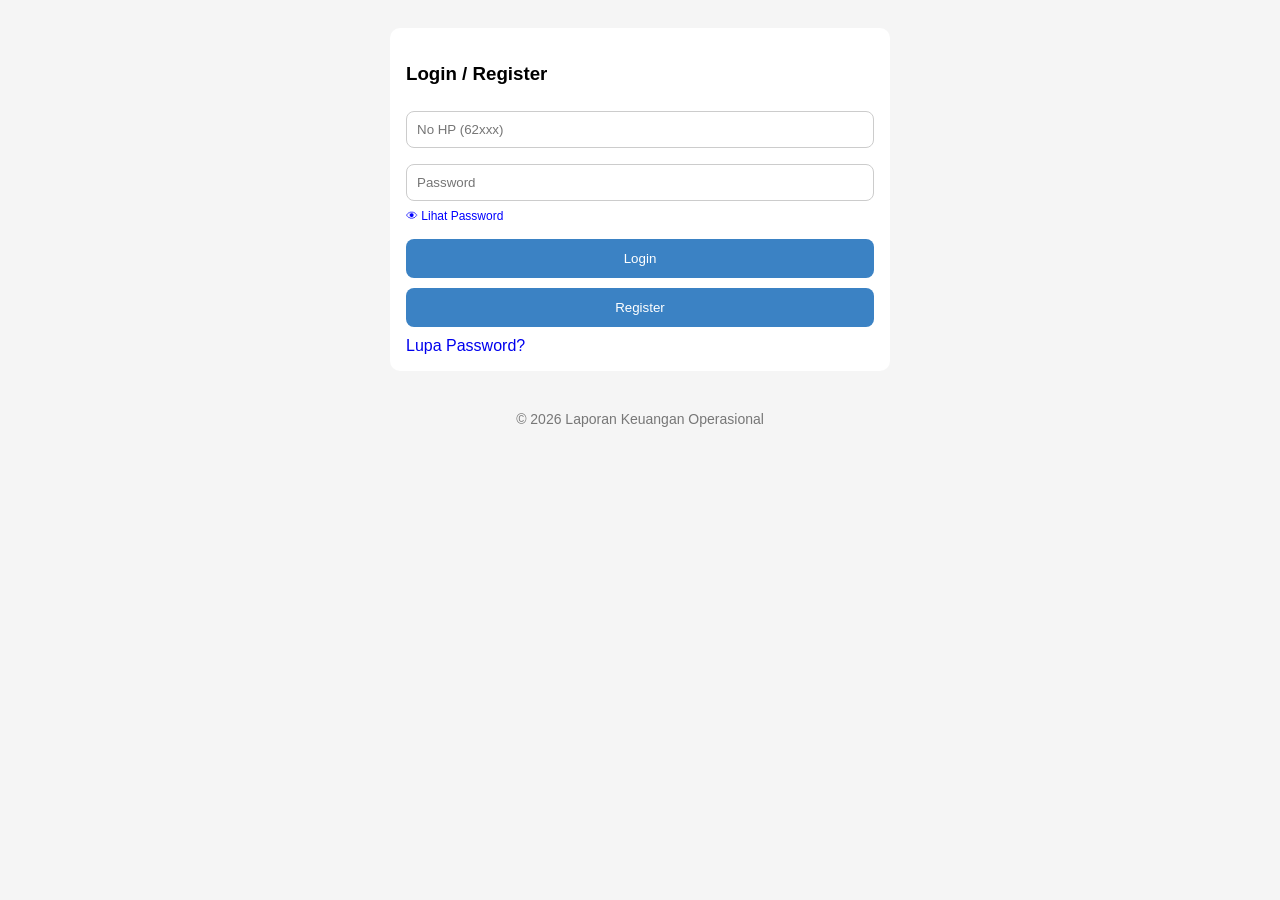
==== dashboard.html @ f5336e65 "Add files via upload" ====
<!DOCTYPE html>
<html>
<head>
<meta name="viewport" content="width=device-width, initial-scale=1">

<title>Dashboard</title>

<link rel="stylesheet" href="css/style.css">
<link rel="stylesheet" href="css/dashboard.css">
<link rel="preconnect" href="https://fonts.googleapis.com">
<link rel="preconnect" href="https://fonts.gstatic.com" crossorigin>

<link href="https://fonts.googleapis.com/css2?family=Inter:wght@400;500;600;700&display=swap" rel="stylesheet">
<style>

</style>

</head>

<body>

<div class="container">

  <div class="header">

      <div class="headerTop">

        <h2>Laporan Keuangan</h2>

        <div class="keepLoginBox">
          <span>Always<br>
            Login</span>

          <label class="switch">
            <input type="checkbox" id="rememberLogin">
            <span class="slider"></span>
          </label>
        </div>

      </div>

      <p>
        Login :
        <strong id="userInfo"></strong>
      </p>

      <div id="ringkasanBulan" class="ringkasanBulan">
        <div class="itemRingkasan">
          <span>Pemasukan:</span><br>
          <strong id="totalMasukBulan">Rp ...</strong>
        </div>

        <div class="itemRingkasan">
        <span>Pengeluaran:</span><br>
        <strong id="totalKeluarBulan">Rp ...</strong>
        </div>
      </div>

  </div>

  <div class="card">

    <div style="margin:0; padding:0; color:#777; font-size:12px;">Total Saldo :</div>

    <div id="saldo" class="saldo">
    Rp ...
    </div>

  </div>

  <div class="card">

      <p style="margin:0; padding:0; color:#777; font-size:12px;">Transaksi Terbaru :</p>

      <div id="listTransaksi">

        <div class="kosong">
        Loading...
        </div>

      </div>

  </div>

  <div class="menu">
    <div class="card">
        <p style="margin:0; padding:0; color:#777; font-size:12px;">Menu :</p>

          <button onclick="tambahPemasukan()">Pemasukan</button>
          <button onclick="tambahPengeluaran()">Pengeluaran</button>

          <button class="menuToggle" style="background-color: #333333;" onclick="toggleMenu()">
            Menu lainnya ▼
          </button>

        <div id="menuList" class="menuList hidden">


          <button onclick="lihatRiwayatTransaksi()">Riwayat Transaksi</button>
          <button onclick="lihatLaporan()">Laporan</button>

        </div>
    </div>
  </div>

  <div class="card">
      <button class="logoutBtn" onclick="logout()">
      Logout
      </button>
  </div>

</div>

<footer id="footer">
© 2026 Laporan Keuangan Operasional
</footer>

<script src="js/config.js"></script>
<script src="js/auth.js"></script>
<script src="js/utils.js"></script>
<script src="js/dashboard.js"></script>


</body>
</html>
---- css/style.css ----
body{
  background:#f5f5f5;
  padding:20px;
  font-family:'Inter', sans-serif;

}

.container{
  max-width:500px;
  margin:auto;
}

.card{
  background:white;
  padding:16px;
  border-radius:10px;
}

input{
  width:100%;
  padding:10px;
  margin:8px 0;
  border-radius:8px;
  border:1px solid #ccc;
  box-sizing:border-box;
}

button{
  width:100%;
  padding:12px;
  background:#3B82C4;
  color:white;
  border:none;
  border-radius:8px;
  cursor:pointer;
  display:block;
  margin-top:10px;
}

button:hover{
  background:#2F6FA8;
  transform:translateY(-2px);
}

button:active{
  transform:translateY(0);
}

button:disabled{
  background:#999;
  cursor:not-allowed;
}

#footer{
  text-align:center;
  margin-top:40px;
  color:#777;
  font-size:14px;
}
---- css/dashboard.css ----
.header{
  background:#3B82C4;
  color:white;
  padding:20px;
  border-radius:16px;
  margin-bottom: 20px;
}

.header h2 {
  margin-bottom: 5px;
  margin-top: 10px;
}

.header p {
  margin-top: 5px;
}

.card{
  background:white;
  border-radius:16px;
  padding:16px;
  margin-bottom:16px;
  box-shadow:0 2px 8px rgba(0,0,0,0.08);
}

.saldo{
  font-size:25px;
  font-weight:bold;
  text-align: center;
  padding: 10px;
}

.menu{
  display:grid;
  grid-template-columns:repeat(auto-fit, minmax(140px,1fr));
  gap:12px;
  margin-bottom:16px;
}

.menu button{
  padding:16px;
  border:none;
  border-radius:8px;
  background:#3B82C4;
  color:white;
  font-size:15px;
  cursor:pointer;
  transition:0.2s;
}

.menu button:hover{
  opacity:0.9;
  transform:translateY(-2px);
}

.menu button:active{
  transform:scale(0.98);
}

.logoutBtn{
  width:100%;
  padding:14px;
  border:none;
  border-radius:8px;
  background:#C75B5B;
  color:white;
  font-size:15px;
  font-weight:bold;
}

.transaksiItem{
  padding:12px 0;
  border-bottom:1px solid #eee;
}

.transaksiHeader{
  display:flex;
  justify-content:space-between;
  align-items:center;
  gap:10px;
}

.transaksiHeader > div:first-child{
  flex:1;
  min-width:0;
}

.transaksiHeader strong{
  display:-webkit-box;
  -webkit-line-clamp:2;
  -webkit-box-orient:vertical;
  overflow:hidden;
  white-space:normal;
}

.nominal{
  font-weight:bold;
  flex-shrink:0;
}

.jenis{
  font-size:13px;
  color:#777;
  margin-top:4px;
}

.kosong{
  text-align:center;
  color:#888;
  padding:20px;
}

.menuList {
  display: flex;
  flex-direction: column;
  gap: 10px;
}

.hidden {
  display: none;
}

.menuToggle {
  width: 100%;
  padding: 12px;
  border: none;
  border-radius: 8px;
  color: white;
  cursor: pointer;
}

.menuList button {
  width: 100%;
}

.tanggal{
  font-size: 12px;
  color: #888;
  margin-top: 4px;
}

.btnHapus{
  width: 70px;
  margin-left: auto;
  margin-top: 8px;
  padding: 6px 10px;
  font-size: 12px;
  border: none;
  border-radius: 8px;
  background: #C75B5B;
  color: white;
  cursor: pointer;
}

.btnHapus:hover{
  background: #A94444;
}

.loading{
  text-align:center;
  padding:20px;
  color:#666;
}

.ringkasanBulan{
  display:flex;
  gap:12px;
}

.itemRingkasan{
  flex:1;
  min-width:0; /* penting */
  background:rgba(255,255,255,0.15);
  padding:10px;
  border-radius:8px;
}

.itemRingkasan strong{
  color:white;
  font-size:clamp(13px, 3.5vw, 15px);
  font-weight:600;
}

#totalMasukBulan{
  color:#d2fce1;
}

#totalKeluarBulan{
  color:#fdd3d3;
}

.headerTop{
  display:flex;
  justify-content:space-between;
  align-items:center;
  margin-bottom:8px;
}

.keepLoginBox{
  display:flex;
  align-items:center;
  gap:8px;
  font-size:11px;
  color:white;
  font-weight:500;
}

.switch{
  position:relative;
  display:inline-block;
  width:44px;
  height:24px;
}

.switch input{
  opacity:0;
  width:0;
  height:0;
}

.slider{
  position:absolute;
  inset:0;
  cursor:pointer;
  background:#d1d5db;
  border-radius:999px;
  transition:.25s;
}

.slider:before{
  content:"";
  position:absolute;
  width:18px;
  height:18px;
  left:3px;
  top:3px;
  background:white;
  border-radius:50%;
  transition:.25s;
}

.switch input:checked + .slider{
  background:#22c55e;
}

.switch input:checked + .slider:before{
  transform:translateX(20px);
}

@media (max-width:375px){

  .ringkasanBulan{
    flex-direction:column;
  }

}
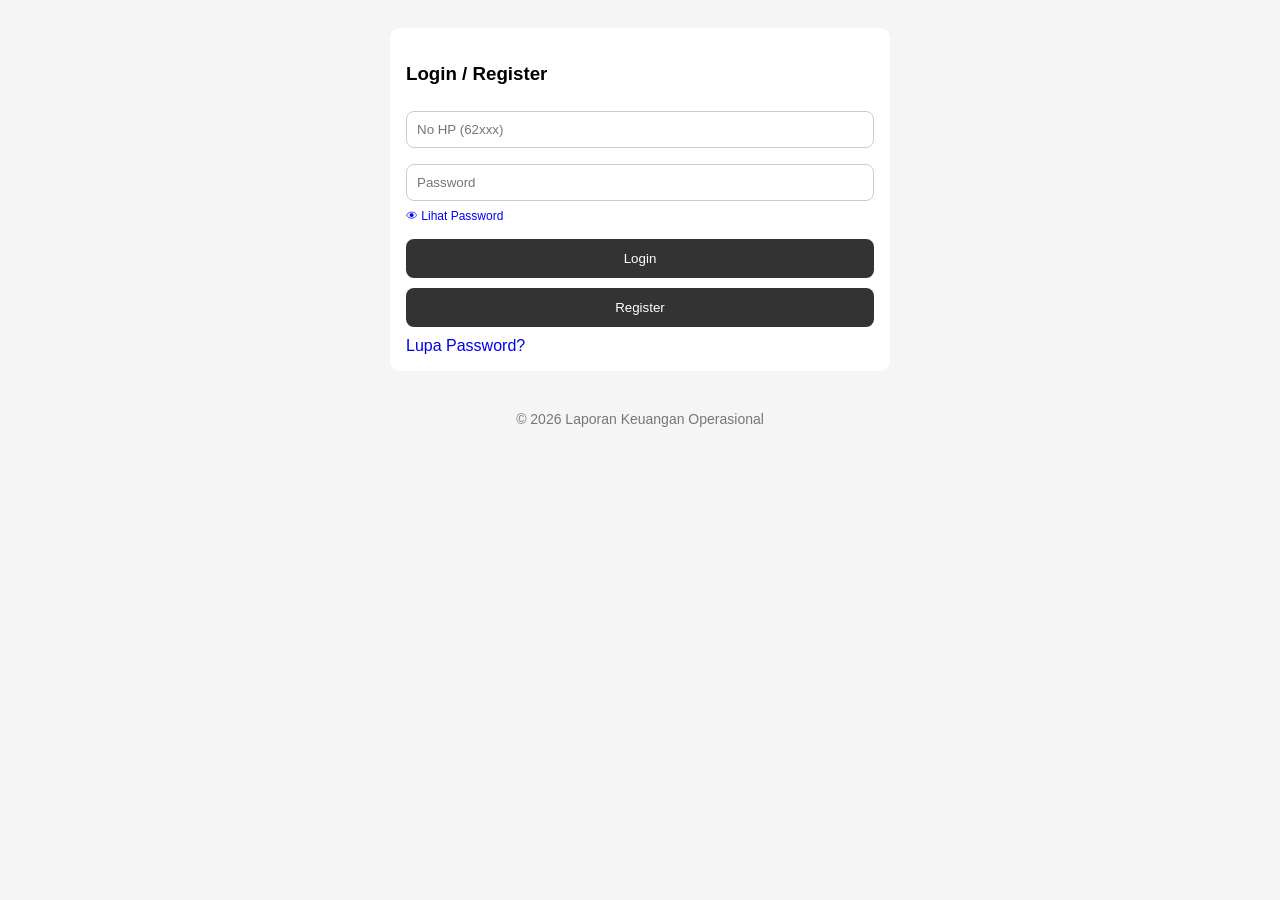
==== commit ef8e5b93: "Add files via upload" ====
--- a/dashboard.html
+++ b/dashboard.html
@@ -56,17 +56,19 @@
         </div>
       </div>
 
+      <div class="itemRingkasan" style="margin-top:16px;">
+
+          <div style="margin:0; padding:0; color:white; font-size:12px;">Total Saldo :</div>
+
+            <div id="saldo" class="saldo">
+              Rp ...
+            </div>
+
+      </div>
+
   </div>
 
-  <div class="card">
-
-    <div style="margin:0; padding:0; color:#777; font-size:12px;">Total Saldo :</div>
-
-    <div id="saldo" class="saldo">
-    Rp ...
-    </div>
-
-  </div>
+  
 
   <div class="card">
 
@@ -87,7 +89,7 @@
         <p style="margin:0; padding:0; color:#777; font-size:12px;">Menu :</p>
 
           <button onclick="tambahPemasukan()">Pemasukan</button>
-          <button onclick="tambahPengeluaran()">Pengeluaran</button>
+          <button onclick="tambahPengeluaran()" id="btnPengeluaran">Pengeluaran</button>
 
           <button class="menuToggle" style="background-color: #333333;" onclick="toggleMenu()">
             Menu lainnya ▼
--- a/css/style.css
+++ b/css/style.css
@@ -28,7 +28,7 @@
 button{
   width:100%;
   padding:12px;
-  background:#3B82C4;
+  background:#333333;
   color:white;
   border:none;
   border-radius:8px;
@@ -38,7 +38,7 @@
 }
 
 button:hover{
-  background:#2F6FA8;
+  background:#666666;
   transform:translateY(-2px);
 }
 
--- a/css/dashboard.css
+++ b/css/dashboard.css
@@ -1,5 +1,5 @@
 .header{
-  background:#3B82C4;
+  background:#333333;
   color:white;
   padding:20px;
   border-radius:16px;
@@ -16,7 +16,7 @@
 }
 
 .card{
-  background:white;
+  background:#ffffff;
   border-radius:16px;
   padding:16px;
   margin-bottom:16px;
@@ -41,11 +41,15 @@
   padding:16px;
   border:none;
   border-radius:8px;
-  background:#3B82C4;
+  background:#666666;
   color:white;
   font-size:15px;
   cursor:pointer;
   transition:0.2s;
+}
+
+#btnPengeluaran{
+  background:#666666;
 }
 
 .menu button:hover{
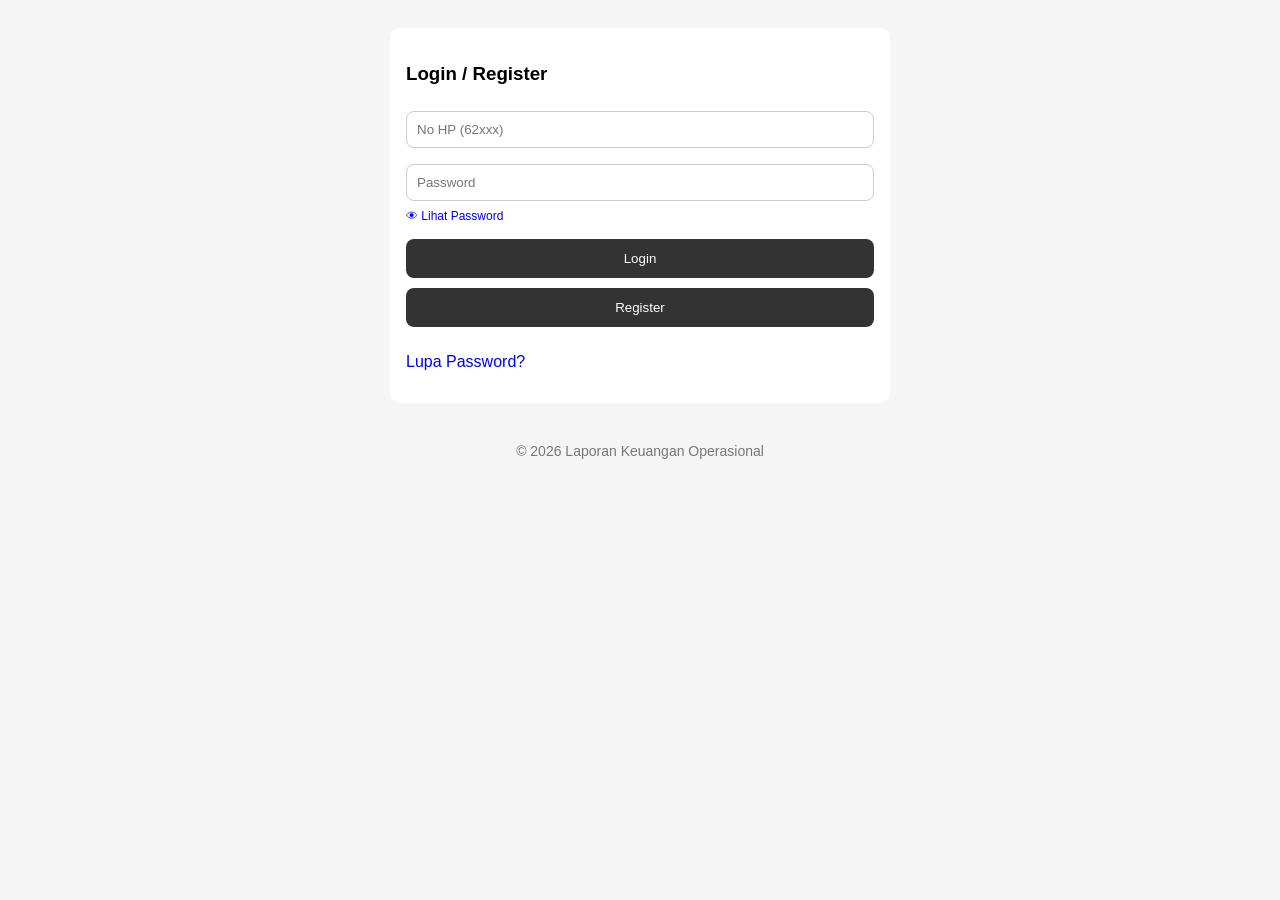
==== commit 3d968dbd: "Add files via upload" ====
--- a/dashboard.html
+++ b/dashboard.html
@@ -2,6 +2,8 @@
 <html>
 <head>
 <meta name="viewport" content="width=device-width, initial-scale=1">
+<link rel="manifest" href="/manifest.json">
+<meta name="theme-color" content="#000000">
 
 <title>Dashboard</title>
 
@@ -28,13 +30,20 @@
         <h2>Laporan Keuangan</h2>
 
         <div class="keepLoginBox">
-          <span>Always<br>
-            Login</span>
 
-          <label class="switch">
-            <input type="checkbox" id="rememberLogin">
-            <span class="slider"></span>
-          </label>
+          <div class="switchRow">
+            <span>Always<br>Login</span>
+
+            <label class="switch">
+              <input type="checkbox" id="rememberLogin">
+              <span class="slider"></span>
+            </label>
+          </div>
+
+          <button class="btnProfile" onclick="aturProfil()">
+            Profil
+          </button>
+
         </div>
 
       </div>
--- a/css/dashboard.css
+++ b/css/dashboard.css
@@ -207,6 +207,15 @@
   font-size:11px;
   color:white;
   font-weight:500;
+  flex-direction: column;
+  align-items: flex-end; /* biar tetap ke kanan */
+
+}
+
+.switchRow{
+  display: flex;
+  align-items: center;
+  gap: 10px;
 }
 
 .switch{
@@ -257,4 +266,20 @@
     flex-direction:column;
   }
 
+}
+
+/* ==================== btn profile ====================== */
+
+.btnProfile{
+  font-size: 12px;
+  padding: 6px 10px;
+  border: none;
+  border-radius: 8px;
+  background: #444444;
+  color: white;
+  cursor: pointer;
+}
+
+.btnProfile:hover{
+  background: #666666;
 }
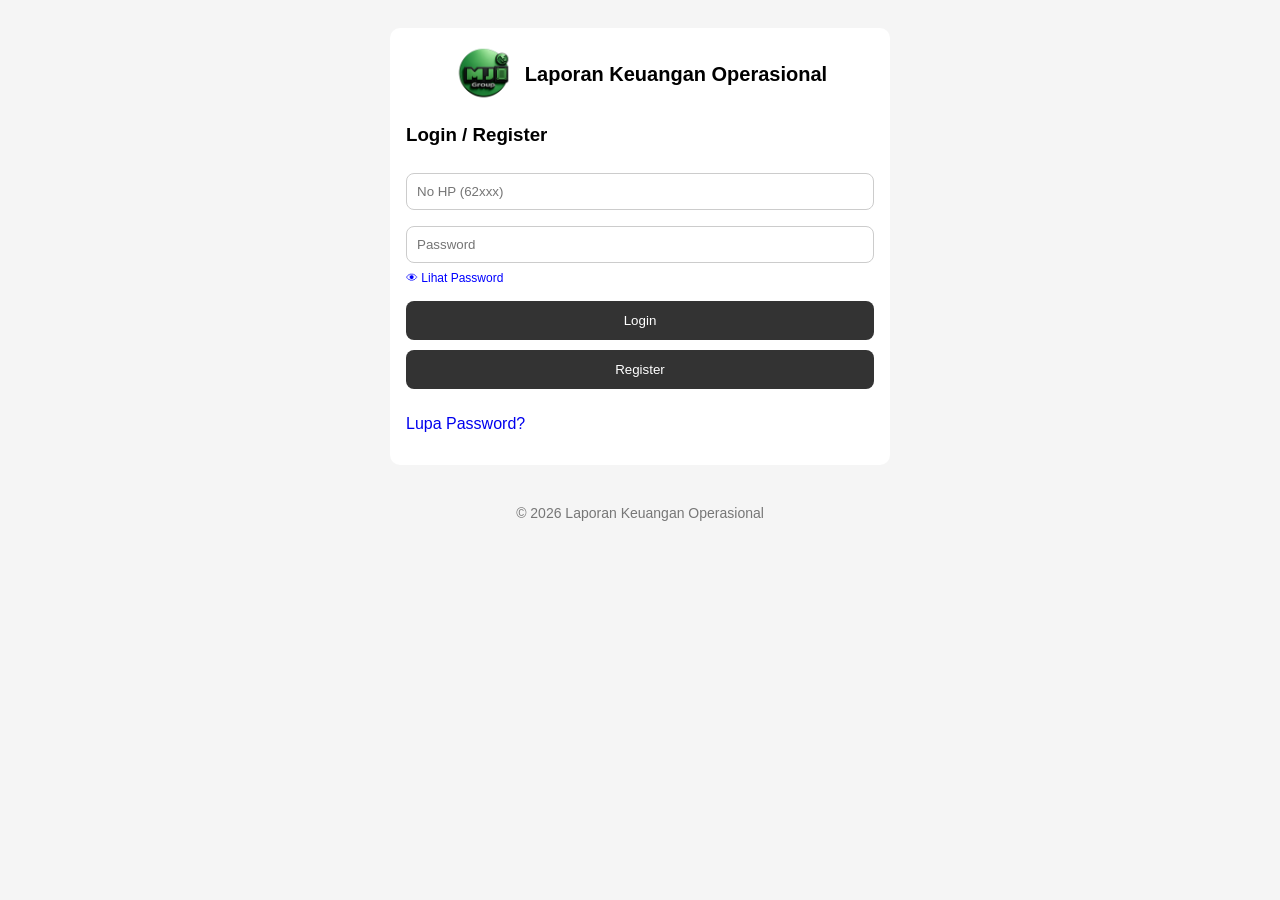
==== commit cf38e2ee: "Add files via upload" ====
--- a/dashboard.html
+++ b/dashboard.html
@@ -27,7 +27,20 @@
 
       <div class="headerTop">
 
-        <h2>Laporan Keuangan</h2>
+        <div class="appTitle">
+
+          <img
+            src="./logo.png"
+            alt="Logo"
+            class="logoDashboard"
+          >
+
+          <div class="appText">
+            <div>Laporan Keuangan</div>
+            <div>Operasional</div>
+          </div>
+
+        </div>
 
         <div class="keepLoginBox">
 
--- a/css/dashboard.css
+++ b/css/dashboard.css
@@ -193,12 +193,7 @@
   color:#fdd3d3;
 }
 
-.headerTop{
-  display:flex;
-  justify-content:space-between;
-  align-items:center;
-  margin-bottom:8px;
-}
+
 
 .keepLoginBox{
   display:flex;
@@ -282,4 +277,43 @@
 
 .btnProfile:hover{
   background: #666666;
+}
+
+.headerTop{
+  display:flex;
+  justify-content:space-between;
+  align-items:center;
+  gap:10px;
+}
+
+.appTitle{
+  display:flex;
+  align-items:center;
+  gap:10px;
+}
+
+.logoDashboard{
+  width:60px;
+  height:60px;
+  object-fit:contain;
+}
+
+.appTitle h2{
+  margin:0;
+  font-size:18px;
+}
+
+.appText{
+  display:flex;
+  flex-direction:column;
+  line-height:1.1;
+}
+
+.appText div:first-child{
+  font-size:16px;
+  font-weight:600;
+}
+
+.appText div:last-child{
+  font-size:14px;
 }
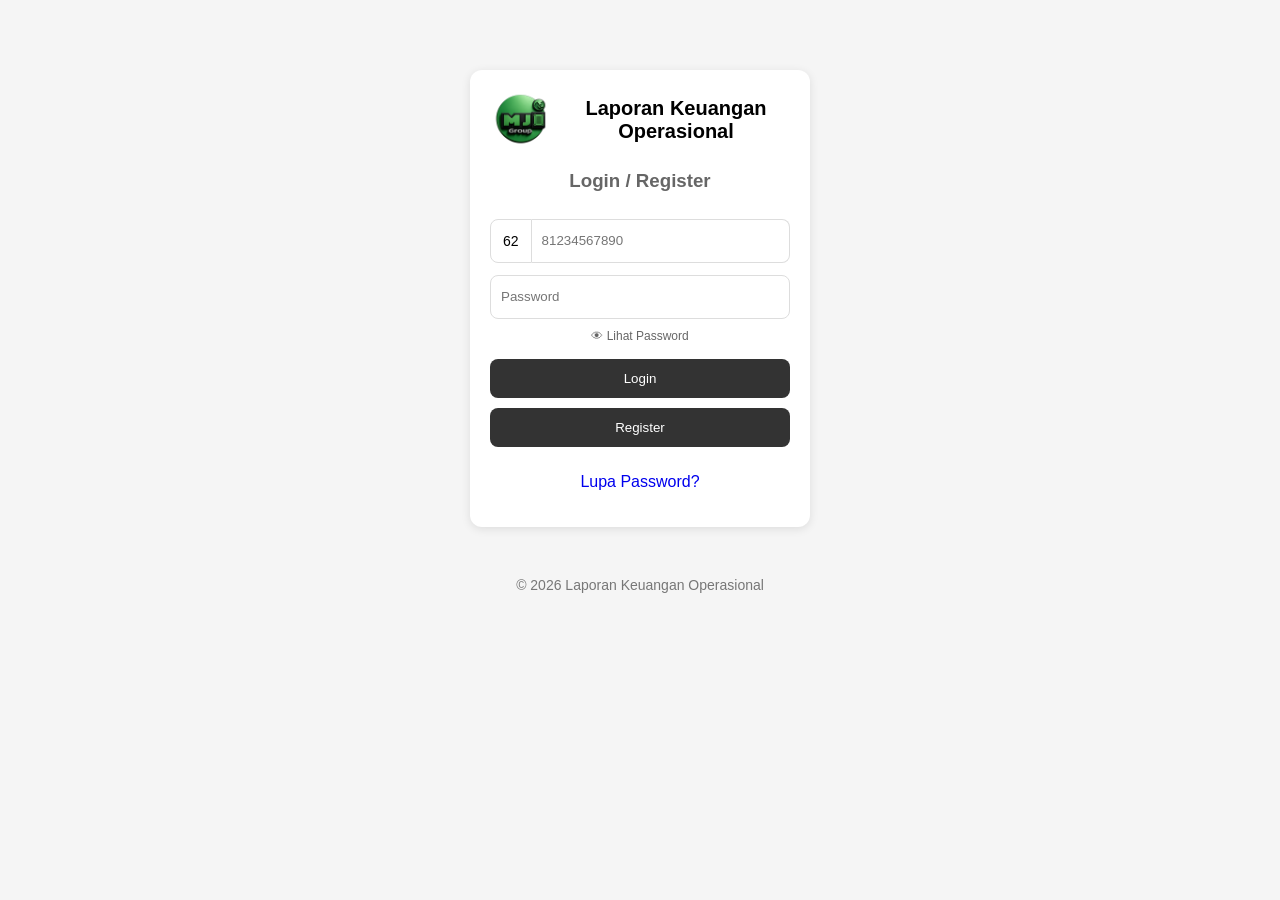
==== commit 9c6ec639: "Add files via upload" ====
--- a/dashboard.html
+++ b/dashboard.html
@@ -3,7 +3,7 @@
 <head>
 <meta name="viewport" content="width=device-width, initial-scale=1">
 <link rel="manifest" href="/manifest.json">
-<meta name="theme-color" content="#000000">
+<meta name="theme-color" content="#f5f7fb">
 
 <title>Dashboard</title>
 
--- a/css/style.css
+++ b/css/style.css
@@ -2,7 +2,7 @@
   background:#f5f5f5;
   padding:20px;
   font-family:'Inter', sans-serif;
-
+  margin: 0;
 }
 
 .container{
@@ -12,7 +12,6 @@
 
 .card{
   background:white;
-  padding:16px;
   border-radius:10px;
 }
 
--- a/css/dashboard.css
+++ b/css/dashboard.css
@@ -1,3 +1,7 @@
+body {
+  margin: 0;
+}
+
 .header{
   background:#333333;
   color:white;
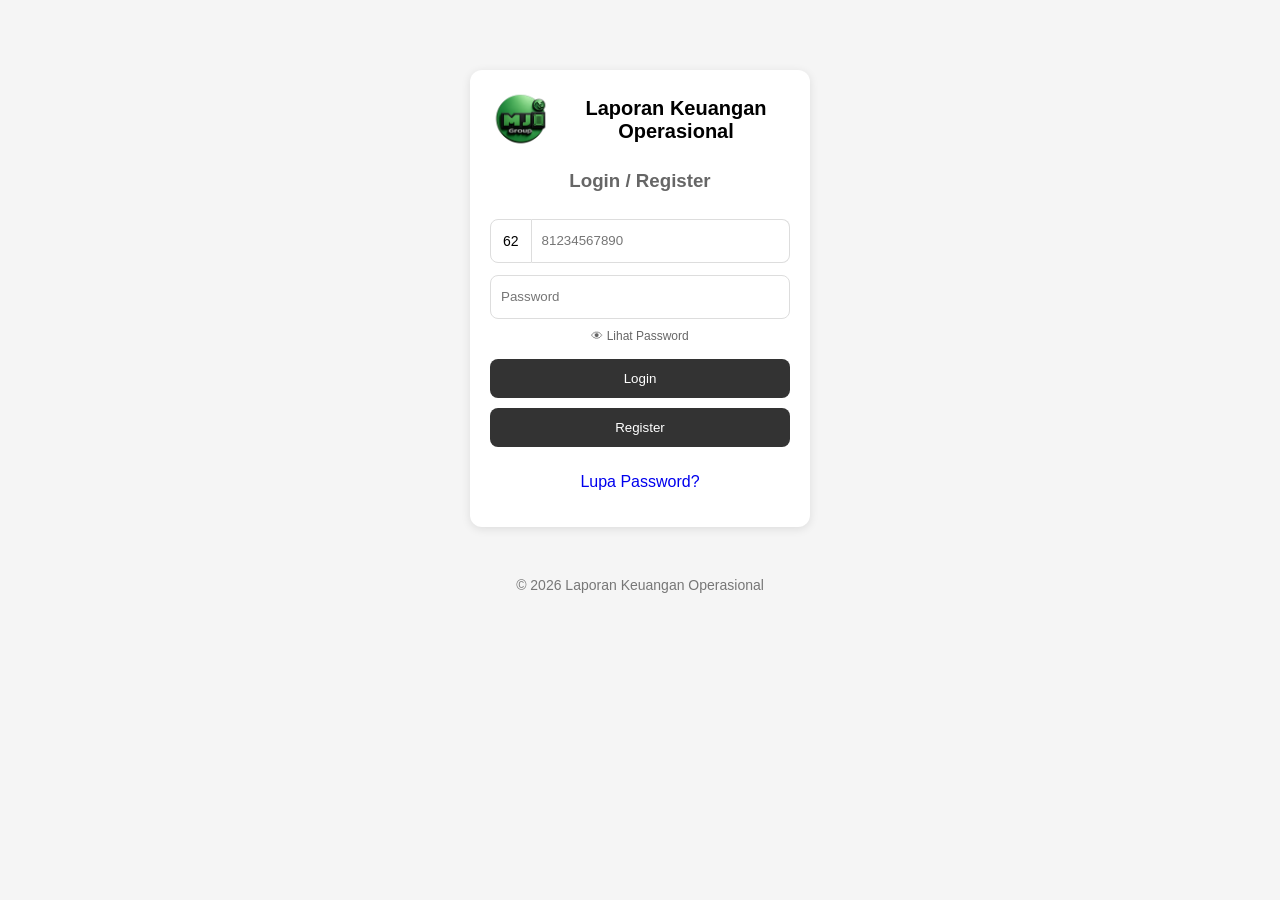
==== commit cef4e96b: "Add files via upload" ====
--- a/dashboard.html
+++ b/dashboard.html
@@ -3,7 +3,7 @@
 <head>
 <meta name="viewport" content="width=device-width, initial-scale=1">
 <link rel="manifest" href="/manifest.json">
-<meta name="theme-color" content="#f5f7fb">
+<meta name="theme-color" content="#f5f5f5">
 
 <title>Dashboard</title>
 
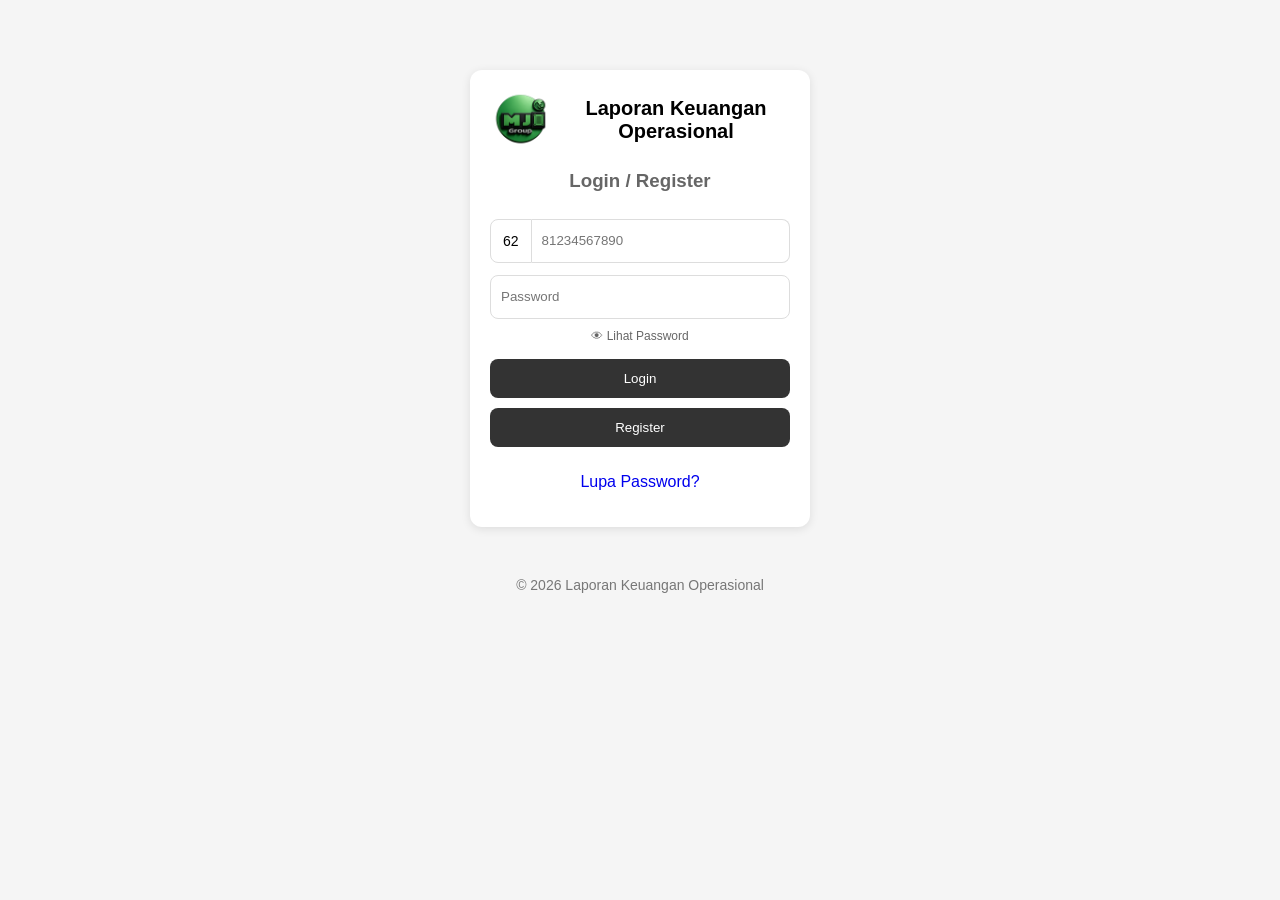
==== commit 8e80ed88: "Add files via upload" ====
--- a/dashboard.html
+++ b/dashboard.html
@@ -9,6 +9,8 @@
 
 <link rel="stylesheet" href="css/style.css">
 <link rel="stylesheet" href="css/dashboard.css">
+<link rel="stylesheet" href="css/navigasi.css">
+
 <link rel="preconnect" href="https://fonts.googleapis.com">
 <link rel="preconnect" href="https://fonts.gstatic.com" crossorigin>
 
@@ -52,10 +54,6 @@
               <span class="slider"></span>
             </label>
           </div>
-
-          <button class="btnProfile" onclick="aturProfil()">
-            Profil
-          </button>
 
         </div>
 
@@ -113,36 +111,42 @@
           <button onclick="tambahPemasukan()">Pemasukan</button>
           <button onclick="tambahPengeluaran()" id="btnPengeluaran">Pengeluaran</button>
 
-          <button class="menuToggle" style="background-color: #333333;" onclick="toggleMenu()">
-            Menu lainnya ▼
-          </button>
-
-        <div id="menuList" class="menuList hidden">
-
-
-          <button onclick="lihatRiwayatTransaksi()">Riwayat Transaksi</button>
-          <button onclick="lihatLaporan()">Laporan</button>
-
-        </div>
     </div>
-  </div>
-
-  <div class="card">
-      <button class="logoutBtn" onclick="logout()">
-      Logout
-      </button>
   </div>
 
 </div>
 
-<footer id="footer">
-© 2026 Laporan Keuangan Operasional
-</footer>
+<div class="bottomNav">
+
+  <button data-menu="dashboard" onclick="lihatDashboard()">
+    <span>🏠</span>
+    <small>Home</small>
+  </button>
+
+  <button data-menu="laporan" onclick="lihatRiwayatTransaksi()">
+    <span>📊</span>
+    <small>Laporan</small>
+  </button>
+
+  <button data-menu="user-profil" onclick="lihatProfil()">
+    <span>👤</span>
+    <small>Profil</small>
+  </button>
+
+  <button data-menu="dompet" onclick="logout()">
+    <span>↪️</span>
+    <small>Logout</small>
+  </button>
+
+</div>
 
 <script src="js/config.js"></script>
+<script src="js/api.js"></script>
 <script src="js/auth.js"></script>
 <script src="js/utils.js"></script>
 <script src="js/dashboard.js"></script>
+<script src="js/nav.js"></script>
+
 
 
 </body>
--- a/css/style.css
+++ b/css/style.css
@@ -3,6 +3,8 @@
   padding:20px;
   font-family:'Inter', sans-serif;
   margin: 0;
+  padding-bottom: 90px;
+
 }
 
 .container{
@@ -58,3 +60,181 @@
 }
 
 
+/* =====================================================
+   SKELETON - PULSE
+   ===================================================== */
+
+.skeleton{
+  display:inline-block;
+  background:#e5e7eb;
+  border-radius:6px;
+
+  animation:
+    skeletonPulse 1.2s infinite ease-in-out;
+}
+
+
+.skeletonSaldo{
+  width:160px;
+  height:28px;
+}
+
+
+.skeletonNominal{
+  width:110px;
+  height:20px;
+}
+
+
+.skeletonKategori{
+  width:100px;
+  height:18px;
+  margin-bottom:8px;
+}
+
+
+.skeletonKeterangan{
+  width:150px;
+  height:14px;
+  margin-bottom:8px;
+}
+
+
+.skeletonTanggal{
+  width:120px;
+  height:13px;
+}
+
+
+.skeletonTransaksi{
+  min-height:70px;
+}
+
+
+/* =====================================================
+   ANIMASI PULSE
+   ===================================================== */
+
+@keyframes skeletonPulse{
+
+  0%{
+    opacity:.5;
+  }
+
+  50%{
+    opacity:1;
+  }
+
+  100%{
+    opacity:.5;
+  }
+
+}
+
+
+/* =====================================================
+   SKELETON BULAN - SHIMMER
+   ===================================================== */
+
+.skeletonBulan{
+
+  height:40px;
+  margin-bottom:10px;
+  border-radius:10px;
+
+  background:linear-gradient(
+    90deg,
+    #eeeeee 25%,
+    #f8f8f8 50%,
+    #eeeeee 75%
+  );
+
+  background-size:200% 100%;
+
+  animation:
+    skeletonShimmer 1.2s infinite linear;
+}
+
+
+/* =====================================================
+   ANIMASI SHIMMER
+   ===================================================== */
+
+@keyframes skeletonShimmer{
+
+  0%{
+    background-position:200% 0;
+  }
+
+  100%{
+    background-position:-200% 0;
+  }
+
+}
+
+.skeleton{
+  display:inline-block;
+  background:#e5e7eb;
+  border-radius:6px;
+  animation:skeletonProfil 1.2s infinite ease-in-out;
+}
+
+.skeletonProfilNama{
+  width:140px;
+  height:20px;
+}
+
+.skeletonProfilJabatan{
+  width:100px;
+  height:16px;
+}
+
+.skeletonProfilGmail{
+  width:180px;
+  height:16px;
+}
+
+@keyframes skeletonProfil{
+
+  0%{
+    opacity:.5;
+  }
+
+  50%{
+    opacity:1;
+  }
+
+  100%{
+    opacity:.5;
+  }
+
+}
+
+.skeletonSummary {
+  display: inline-block;
+  width: 100px;
+  height: 18px;
+  border-radius: 6px;
+
+  background: linear-gradient(
+    90deg,
+    #eeeeee 25%,
+    #f7f7f7 50%,
+    #eeeeee 75%
+  );
+
+  background-size: 200% 100%;
+  animation: skeletonSummary 1.2s infinite;
+}
+
+@keyframes skeletonSummary {
+
+  0% {
+    background-position: 200% 0;
+  }
+
+  100% {
+    background-position: -200% 0;
+  }
+
+}
--- a/css/navigasi.css
+++ b/css/navigasi.css
@@ -0,0 +1,69 @@
+/* ================== bottom nav ==================== */
+.bottomNav{
+  position: fixed;
+  left: 50%;
+  bottom: 16px;
+  transform: translateX(-50%);
+
+  width: calc(100% - 32px);
+  max-width: 500px;
+
+  display: flex;
+  gap: 10px;
+  padding: 10px 16px;
+
+  background: white;
+  border-radius: 16px;
+  box-shadow: 0 4px 20px rgba(0,0,0,.15);
+  z-index: 1000;
+  box-sizing: border-box;
+}
+
+.bottomNav button{
+  flex: 1;
+  margin: 0;
+  padding: 4px 4px 8px;
+
+  background: none;
+  border: none;
+
+  display: flex;
+  flex-direction: column;
+
+  align-items: center;
+  justify-content: center;
+
+  font-size: 15px;
+  color: #333333;
+
+  position: relative;
+}
+
+.bottomNav button::after{
+  content: "";
+  position: absolute;
+  bottom: 0;
+  left: 50%;
+
+  width: 24px;
+  height: 3px;
+
+  background: transparent;
+  border-radius: 999px;
+
+  transform: translateX(-50%) scaleX(0);
+  transition: .2s ease;
+}
+
+.bottomNav button.active::after{
+  background: var(--text); /* warna garis aktif */
+  transform: translateX(-50%) scaleX(1);
+}
+
+.bottomNav button span{
+  font-size: 12px;
+}
+
+.bottomNav button small{
+  margin-top: 2px;
+}
